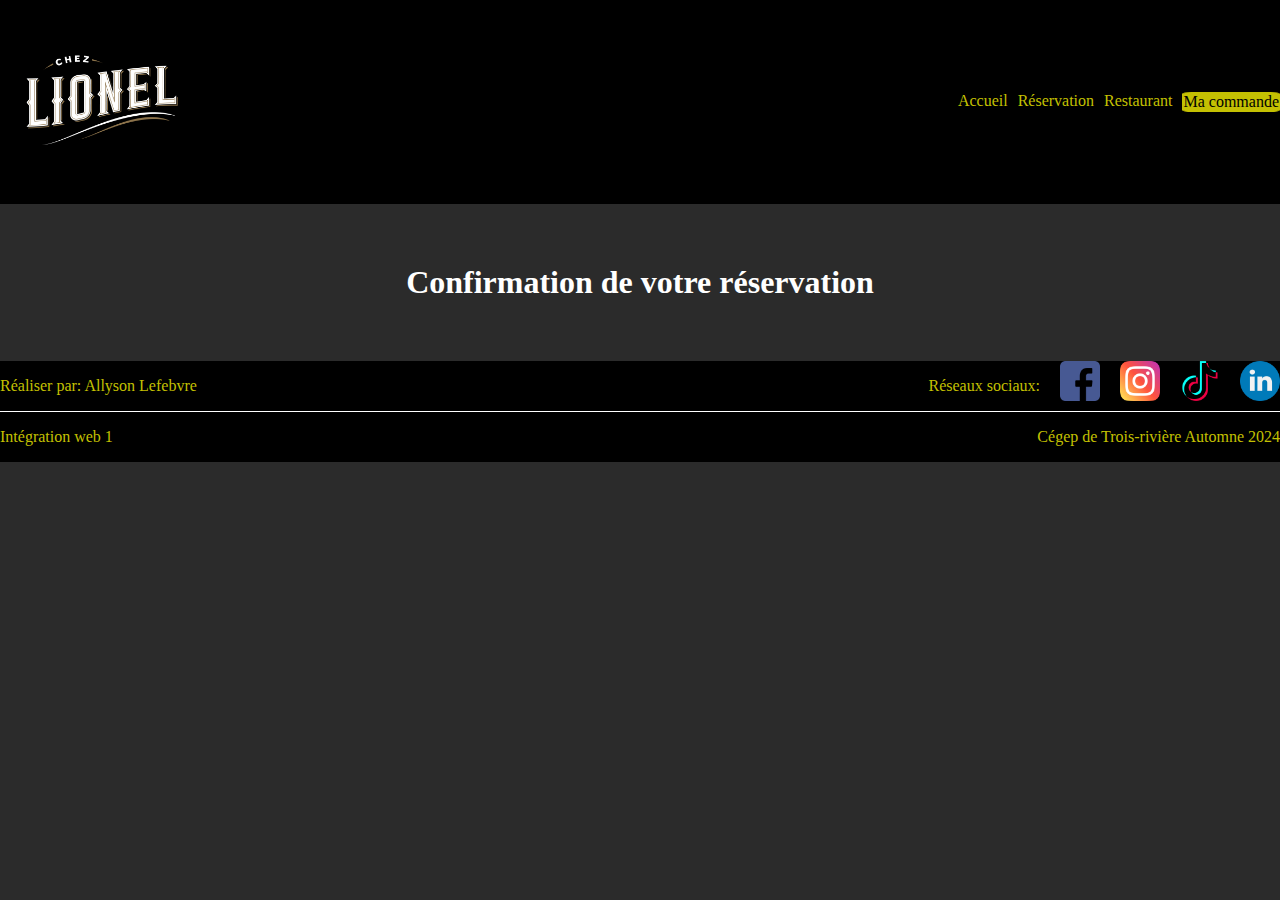
==== confirmation.html @ d3a0157f "Reservation: page terminer avec la page de confirmation" ====
<!DOCTYPE html>
<html lang="en">
<head>
    <meta charset="UTF-8">
    <meta name="viewport" content="width=device-width, initial-scale=1.0">
    <title>Confirmation</title>
    <link rel="stylesheet" href="styles/styles.css">
</head>
<body>
    <header>
        <div id="logo">
          <a href="index.html"><img src="images/logoLionel.png" alt="Logo" /></a>
        </div>
        <nav id="navBar">
          <a href="index.html">Accueil</a>
          <a href="reservation.html">Réservation</a>
          <a href="restaurant.html">Restaurant</a>
          <a id="commande" href="order.html">Ma commande</a>
        </nav>
      </header>

      <main>
        <section id="confirmationSection">
            <h1>Confirmation de votre réservation</h1>
        </section>
      </main>
  
      <footer>
        <div class="flex">
          <div>
            <p>Réaliser par: Allyson Lefebvre</p>
          </div>
          <div class="flex">
            <p>Réseaux sociaux:</p>
            <a
              href="https://www.facebook.com/ChezLionel.ca/"
              target="_blank"
              title="facebook"
              ><img src="images/facebook.png" alt="facebook" class="imgIcon"
            /></a>
            <a
              href="https://www.instagram.com/chez_lionel/"
              target="_blank"
              title="instagram"
              ><img src="images/instagram.png" alt="instagram" class="imgIcon"
            /></a>
            <a
              href="https://www.tiktok.com/@chez.lionel"
              target="_blank"
              title="tik tok"
              ><img src="images/tic-tac.png" alt="tiktok" class="imgIcon"
            /></a>
            <a
              href="https://www.linkedin.com/company/restaurant-chez-lionel/"
              target="_blank"
              title="linkedin"
              ><img src="images/linkedin.png" alt="linkedin" class="imgIcon"
            /></a>
          </div>
        </div>
        <div id="line"></div>
        <div class="flex">
          <div>
            <p>Intégration web 1</p>
          </div>
          <div>
            <p>Cégep de Trois-rivière Automne 2024</p>
          </div>
        </div>
      </footer>
</body>
</html>
---- styles/styles.css ----
body {
  margin: 0;
  padding: 0;
  box-sizing: border-box;
  background-color: rgb(43, 43, 43);
}

/******** header **********/

header {
  display: flex;
  background: black;
  justify-content: center;
  align-items: center;
}

header div a img {
  width: 200px;
  height: auto;
}

#logo {
  display: flex;
  margin-right: auto;
}

#navBar {
  display: flex;
  gap: 10px;
  justify-content: space-between;
}

#navBar a {
  color: #c4c002;
  text-decoration: none;
}

#commande {
  border: 1px solid #c4c002;
  background-color: #c4c002;
  color: black !important;
  border-radius: 10%;
}

/******** footer **********/

footer {
  background-color: black;
}

footer p {
  color: #c4c002;
}

#line {
  border-top: 1px solid white;
}

.flex {
  display: flex;
  justify-content: space-between;
  gap: 20px;
}

.imgIcon {
  height: 40px;
}

/********** INDEX ********/

main {
  color: white;
  max-width: 1200px;
  margin: 60px auto;
}

.container {
  display: flex;
  justify-content: center;
  align-items: center;
  gap: 60px;
}

.container img {
  width: 800px;
  height: auto;
}

.card {
  width: 300px;
  border: 1px solid #ddd;
  border-radius: 10px;
  padding: 15px;
  box-shadow: 2px 2px 10px rgba(0, 0, 0, 0.1);
  text-align: center;
  font-family: Arial, sans-serif;
  background-color: gray;
}

.headerCard {
  display: flex;
  align-items: center;
  justify-content: center;
  gap: 10px;
  margin-bottom: 10px;
}

.cardFlex {
  display: flex;
  justify-content: left;
  align-items: center;
  gap: 20px;
}

.space {
    margin-top: 10px;
}

/********** Form ********/

input[type=text], select, input[type=number], input[type=email], input[type=date], input[type=time], textarea {
  width: 100%;
  padding: 12px 20px;
  margin: 8px 0;
  display: inline-block;
  border: 1px solid #ccc;
  border-radius: 4px;
  box-sizing: border-box;
}

input[type=submit] {
  width: 100%;
  background-color: #84704F;
  color: white;
  padding: 14px 20px;
  margin: 8px 0;
  border: none;
  border-radius: 4px;
  cursor: pointer;
}

#formSection {
  border-radius: 5px;
  background-color: #f2f2f2;
  padding: 20px;
}

label {
  color: black
}

#formSection h1{
  color: black;
}

/********** Confirmation ********/

#confirmationSection h1{
  text-align: center;
}
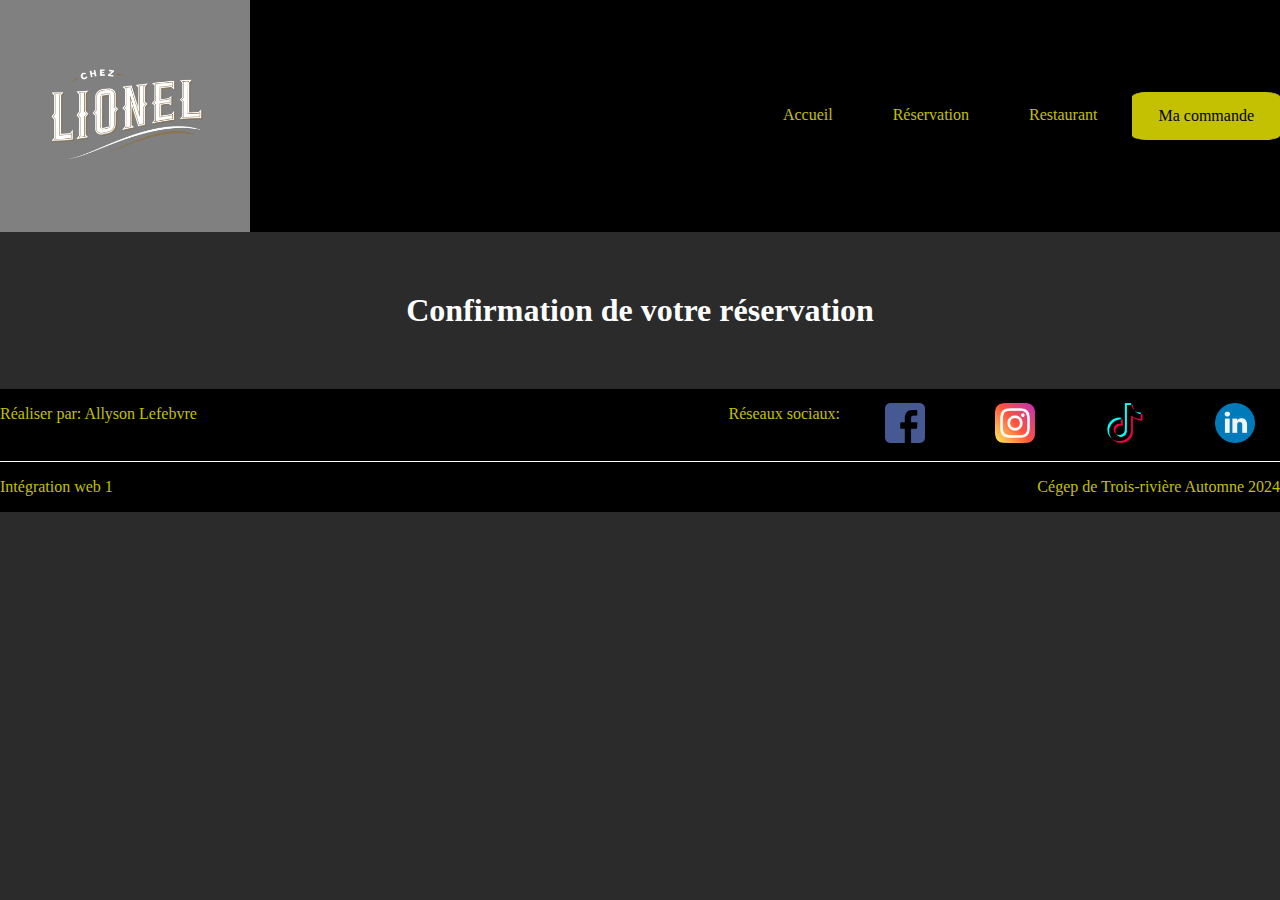
==== commit 1952ea98: "Media: integration de la balise media pour le responsive" ====
--- a/confirmation.html
+++ b/confirmation.html
@@ -1,72 +1,60 @@
 <!DOCTYPE html>
 <html lang="en">
+
 <head>
     <meta charset="UTF-8">
     <meta name="viewport" content="width=device-width, initial-scale=1.0">
     <title>Confirmation</title>
     <link rel="stylesheet" href="styles/styles.css">
 </head>
+
 <body>
     <header>
         <div id="logo">
-          <a href="index.html"><img src="images/logoLionel.png" alt="Logo" /></a>
+            <a href="index.html"><img src="images/logoLionel.png" alt="Logo" /></a>
         </div>
         <nav id="navBar">
-          <a href="index.html">Accueil</a>
-          <a href="reservation.html">Réservation</a>
-          <a href="restaurant.html">Restaurant</a>
-          <a id="commande" href="order.html">Ma commande</a>
+            <a href="index.html">Accueil</a>
+            <a href="reservation.html">Réservation</a>
+            <a href="restaurant.html">Restaurant</a>
+            <a id="commande" href="order.html">Ma commande</a>
+            <a href="javascript:void(0);" style="font-size:15px;" class="icon" onclick="myFunction()">&#9776;</a>
         </nav>
-      </header>
+    </header>
 
-      <main>
+    <main>
         <section id="confirmationSection">
             <h1>Confirmation de votre réservation</h1>
         </section>
-      </main>
-  
-      <footer>
+    </main>
+
+    <footer>
         <div class="flex">
-          <div>
-            <p>Réaliser par: Allyson Lefebvre</p>
-          </div>
-          <div class="flex">
-            <p>Réseaux sociaux:</p>
-            <a
-              href="https://www.facebook.com/ChezLionel.ca/"
-              target="_blank"
-              title="facebook"
-              ><img src="images/facebook.png" alt="facebook" class="imgIcon"
-            /></a>
-            <a
-              href="https://www.instagram.com/chez_lionel/"
-              target="_blank"
-              title="instagram"
-              ><img src="images/instagram.png" alt="instagram" class="imgIcon"
-            /></a>
-            <a
-              href="https://www.tiktok.com/@chez.lionel"
-              target="_blank"
-              title="tik tok"
-              ><img src="images/tic-tac.png" alt="tiktok" class="imgIcon"
-            /></a>
-            <a
-              href="https://www.linkedin.com/company/restaurant-chez-lionel/"
-              target="_blank"
-              title="linkedin"
-              ><img src="images/linkedin.png" alt="linkedin" class="imgIcon"
-            /></a>
-          </div>
+            <div>
+                <p>Réaliser par: Allyson Lefebvre</p>
+            </div>
+            <div class="flex">
+                <p>Réseaux sociaux:</p>
+                <a href="https://www.facebook.com/ChezLionel.ca/" target="_blank" title="facebook"><img
+                        src="images/facebook.png" alt="facebook" class="imgIcon" /></a>
+                <a href="https://www.instagram.com/chez_lionel/" target="_blank" title="instagram"><img
+                        src="images/instagram.png" alt="instagram" class="imgIcon" /></a>
+                <a href="https://www.tiktok.com/@chez.lionel" target="_blank" title="tik tok"><img
+                        src="images/tic-tac.png" alt="tiktok" class="imgIcon" /></a>
+                <a href="https://www.linkedin.com/company/restaurant-chez-lionel/" target="_blank" title="linkedin"><img
+                        src="images/linkedin.png" alt="linkedin" class="imgIcon" /></a>
+            </div>
         </div>
         <div id="line"></div>
         <div class="flex">
-          <div>
-            <p>Intégration web 1</p>
-          </div>
-          <div>
-            <p>Cégep de Trois-rivière Automne 2024</p>
-          </div>
+            <div>
+                <p>Intégration web 1</p>
+            </div>
+            <div>
+                <p>Cégep de Trois-rivière Automne 2024</p>
+            </div>
         </div>
-      </footer>
+    </footer>
 </body>
+
 </html>--- a/styles/styles.css
+++ b/styles/styles.css
@@ -40,6 +40,10 @@
   background-color: #c4c002;
   color: black !important;
   border-radius: 10%;
+}
+
+#navBar .icon {
+  display: none;
 }
 
 /******** footer **********/
@@ -113,12 +117,18 @@
 }
 
 .space {
-    margin-top: 10px;
+  margin-top: 10px;
 }
 
 /********** Form ********/
 
-input[type=text], select, input[type=number], input[type=email], input[type=date], input[type=time], textarea {
+input[type="text"],
+select,
+input[type="number"],
+input[type="email"],
+input[type="date"],
+input[type="time"],
+textarea {
   width: 100%;
   padding: 12px 20px;
   margin: 8px 0;
@@ -128,9 +138,9 @@
   box-sizing: border-box;
 }
 
-input[type=submit] {
-  width: 100%;
-  background-color: #84704F;
+input[type="submit"] {
+  width: 100%;
+  background-color: #84704f;
   color: white;
   padding: 14px 20px;
   margin: 8px 0;
@@ -146,15 +156,184 @@
 }
 
 label {
-  color: black
-}
-
-#formSection h1{
   color: black;
 }
 
+#formSection h1 {
+  color: black;
+}
+
 /********** Confirmation ********/
 
-#confirmationSection h1{
+#confirmationSection h1 {
   text-align: center;
-}+}
+
+/********** Commande ********/
+
+.tableFlex {
+  display: flex;
+  justify-content: space-around;
+  align-items: flex-start;
+}
+
+div table {
+  background-color: #ccc;
+  color: black;
+  border-spacing: 20px;
+}
+
+.food {
+  font-family: Arial, Helvetica, sans-serif;
+  border-collapse: collapse;
+  width: 100%;
+}
+
+.food td,
+.food th {
+  padding: 8px;
+}
+
+.food td {
+  color: black;
+}
+
+.food tr:nth-child(even) {
+  background-color: gray;
+}
+
+.food tr:hover {
+  background-color: #ddd;
+}
+
+.food th {
+  padding-top: 12px;
+  padding-bottom: 12px;
+  text-align: left;
+  background-color: #04aa6d;
+  color: white;
+}
+
+a:link,
+a:visited {
+  background-color: black;
+  color: white;
+  padding: 14px 25px;
+  text-align: center;
+  text-decoration: none;
+  display: inline-block;
+}
+
+a:hover,
+a:active {
+  background-color: grey;
+}
+
+/********** Reservation ********/
+
+.wrapper {
+  display: grid;
+  grid-template-columns: repeat(4, 1fr);
+  gap: 10px;
+  grid-auto-rows: minmax(100px, auto);
+}
+
+.one {
+  grid-column: 1 / 1;
+  grid-row: 1 / 1;
+  width: 100%;
+  height: 100%;
+  object-fit: cover;
+}
+
+.two {
+  grid-column: 2;
+  grid-row: 1;
+  width: 100%;
+  height: 100%;
+  object-fit: cover;
+}
+
+.three {
+  grid-column: 1 / 3;
+  grid-row: 2 / 5;
+  width: 100%;
+  height: 100%;
+  object-fit: cover;
+}
+.four {
+  grid-column: 3 / 5;
+  grid-row: 1 / 4;
+  width: 100%;
+  height: 100%;
+  object-fit: cover;
+}
+.five {
+  grid-column: 3;
+  grid-row: 4;
+  width: 100%;
+  height: 100%;
+  object-fit: cover;
+}
+.six {
+  grid-column: 4;
+  grid-row: 4;
+  width: 100%;
+  height: 100%;
+  object-fit: cover;
+}
+
+.mapFlex {
+  display: flex;
+  justify-content: space-between;
+  margin-top: 30px;
+}
+
+/********** Responsive ********/
+
+@media screen and (max-width: 1200px) {
+  .container {
+    display: flex;
+    flex-direction: column;
+  }
+}
+
+@media screen and (max-width: 960px) {
+  .tableFlex {
+    display: flex;
+    flex-direction: column;
+    justify-content: center;
+    align-items: center;
+  }
+
+  h1,
+  h2 {
+    text-align: center;
+  }
+
+  .mapFlex {
+    display: flex;
+    flex-direction: column;
+    justify-content: center;
+    align-items: center;
+    text-align: center;
+  }
+
+  .map {
+    margin-top: 20px;
+  }
+
+  .container {
+    text-align: center;
+  }
+}
+
+@media screen and (max-width: 570px) {
+  #navBar a {
+    display: none;
+  }
+  #navBar a.icon {
+    float: right;
+    display: block;
+  }
+}
